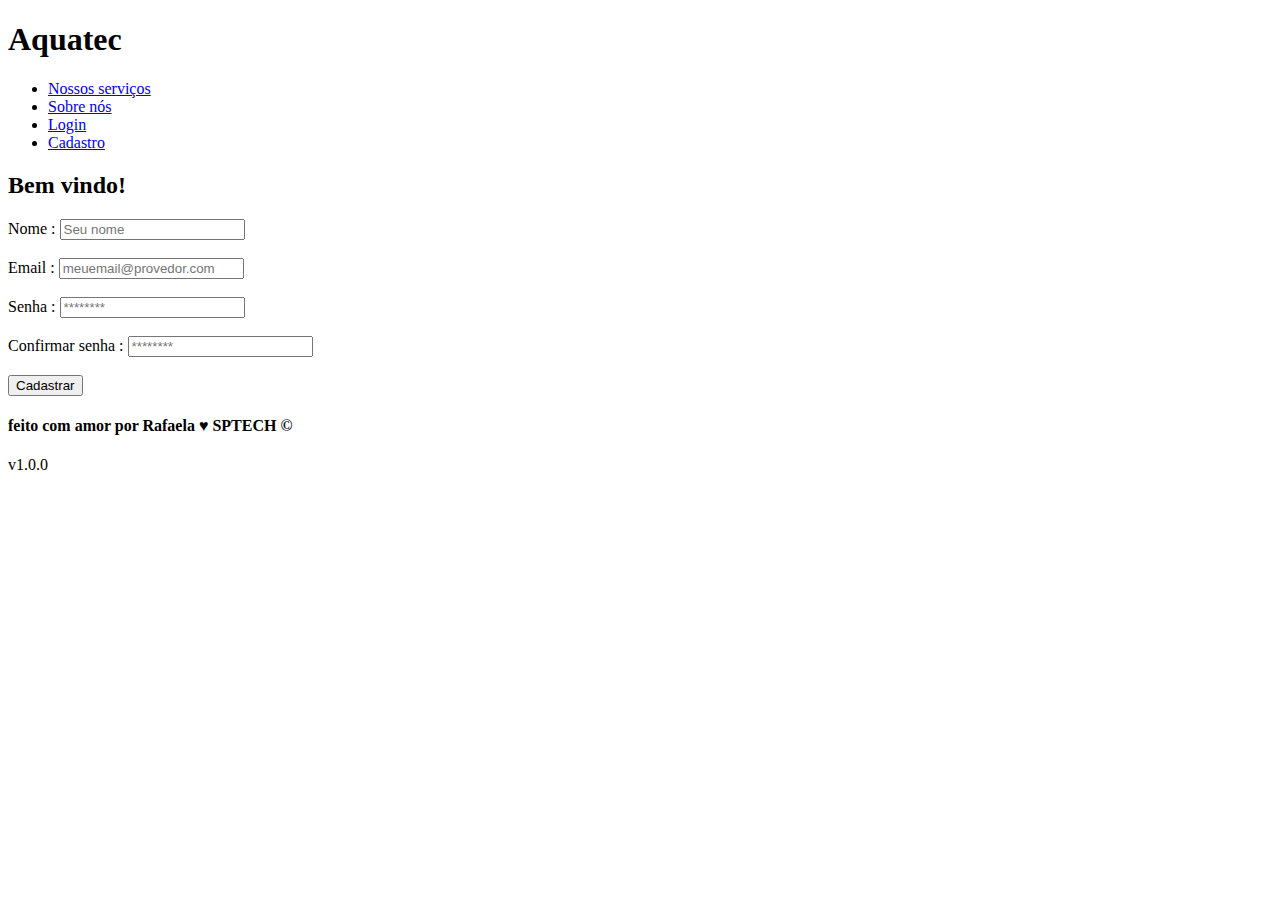
==== Site institucional/cadastro.html @ 6a192bb0 "site" ====
<!DOCTYPE html>
<html lang="en">
<head>
    <meta charset="UTF-8">
    <meta name="viewport" content="width=device-width, initial-scale=1.0">
    <title>Home</title> 
<link rel="stylesheet" href="style.css"> 

</head>
<body> 
    <div class="header"> 
        <div class="container">
            <h1> Aquatec </h1>
            <ul>
                <li><a href="https://moodle.sptech.school/login/index.php" target="_blank">Nossos serviços</a></li>
                <li><a href="index.html">Sobre nós</a></li> 
                <li><a href="login.html">Login</a></li>
                <li><a href="cadastro.html">Cadastro</a></li>
            </ul>
        </div>
    </div>

    <div class="banner">
        <div class="cadastro">
            <div class="container">
                <div class="card">
                    <h2>Bem vindo!</h2>
                    <div class="formulario">
                        
                            <div class="campo">
                            <span> Nome : </span><input placeholder="Seu nome">
                            </div><br>

                            <div class="campo">
                            <span> Email : </span><input placeholder="meuemail@provedor.com">
                            </div><br>
    
                            <div class="campo">
                                <span> Senha : </span><input type="password" placeholder="********">
                            </div><br>
    
                            <div class="campo">
                                <span> Confirmar senha : </span><input type="password" placeholder="********">
                            </div><br>

                            <div id="botao">
                                <button class="botao">Cadastrar</button>
                            </div>
                    </div>
                </div>
            </div>
        </div>
    </div>

    <div class="footer">
        <div class="container">
            <h4>feito com amor por Rafaela &hearts; SPTECH &copy;</h4>
            <span class="version">v1.0.0</span>
        </div>
    </div>
</body>
</html>
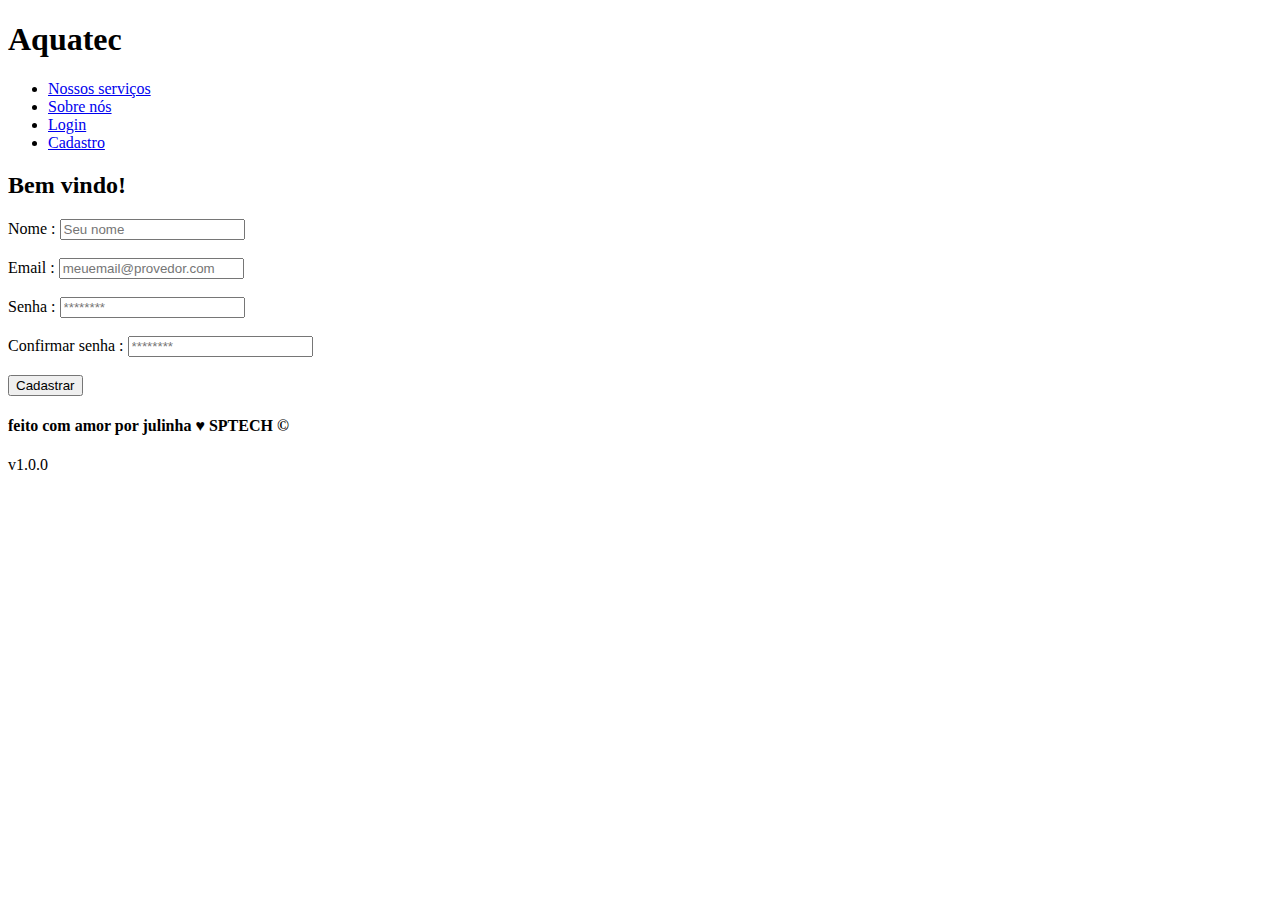
==== commit b2caa7c6: "commit" ====
--- a/Site institucional/cadastro.html
+++ b/Site institucional/cadastro.html
@@ -54,7 +54,7 @@
 
     <div class="footer">
         <div class="container">
-            <h4>feito com amor por Rafaela &hearts; SPTECH &copy;</h4>
+            <h4>feito com amor por julinha &hearts; SPTECH &copy;</h4>
             <span class="version">v1.0.0</span>
         </div>
     </div>
